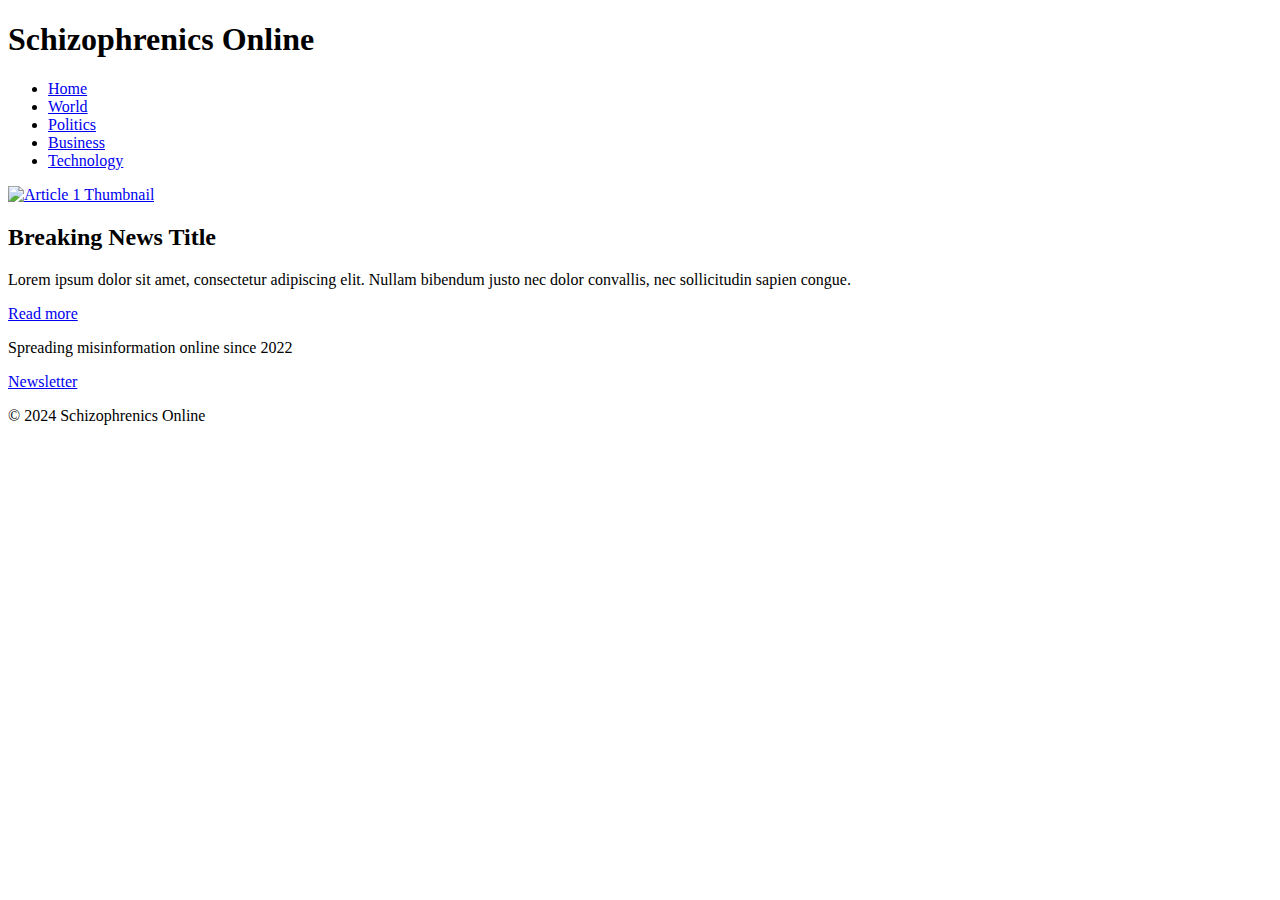
==== newsletter.html @ ce0637d8 "test" ====
<!DOCTYPE html>
<html lang="en">
<head>
    <meta charset="UTF-8">
    <meta name="viewport" content="width=device-width, initial-scale=1.0">
    <title>Schizophrenics Online</title>
    <link rel="stylesheet" href="/css/styles.css">
    <link rel="icon" type="image/x-icon" href="Images/favicon.ico">
</head>
<body>
    <header>
        <h1>Schizophrenics Online</h1>
        <nav>
            <ul>
                <li><a href="index.html">Home</a></li>
                <li><a href="world.html">World</a></li>
                <li><a href="politics.html">Politics</a></li>
                <li><a href="buisness.html">Business</a></li>
                <li><a href="technology.html">Technology</a></li>
            </ul>
        </nav>
    </header>
    <main>
        <article>
            <div class="article-content">
                <div class="thumbnail">
                    <a href="#">
                        <img src="Images/coconut.jpg" alt="Article 1 Thumbnail">
                    </a>
                </div>
            <div class="artical-info">
            <h2>Breaking News Title</h2>
            <p>Lorem ipsum dolor sit amet, consectetur adipiscing elit. Nullam bibendum justo nec dolor convallis, nec sollicitudin sapien congue.</p>
            <a href="#">Read more</a>
            </div>
            </div>
        </article>
        <!-- More articles go here -->
    </main>
    <footer>
        <p>Spreading misinformation online since 2022</p>
        <a href="newsletter.html">Newsletter</a>
        <p>&copy; 2024 Schizophrenics Online</p>
    </footer>
</body>
</html>
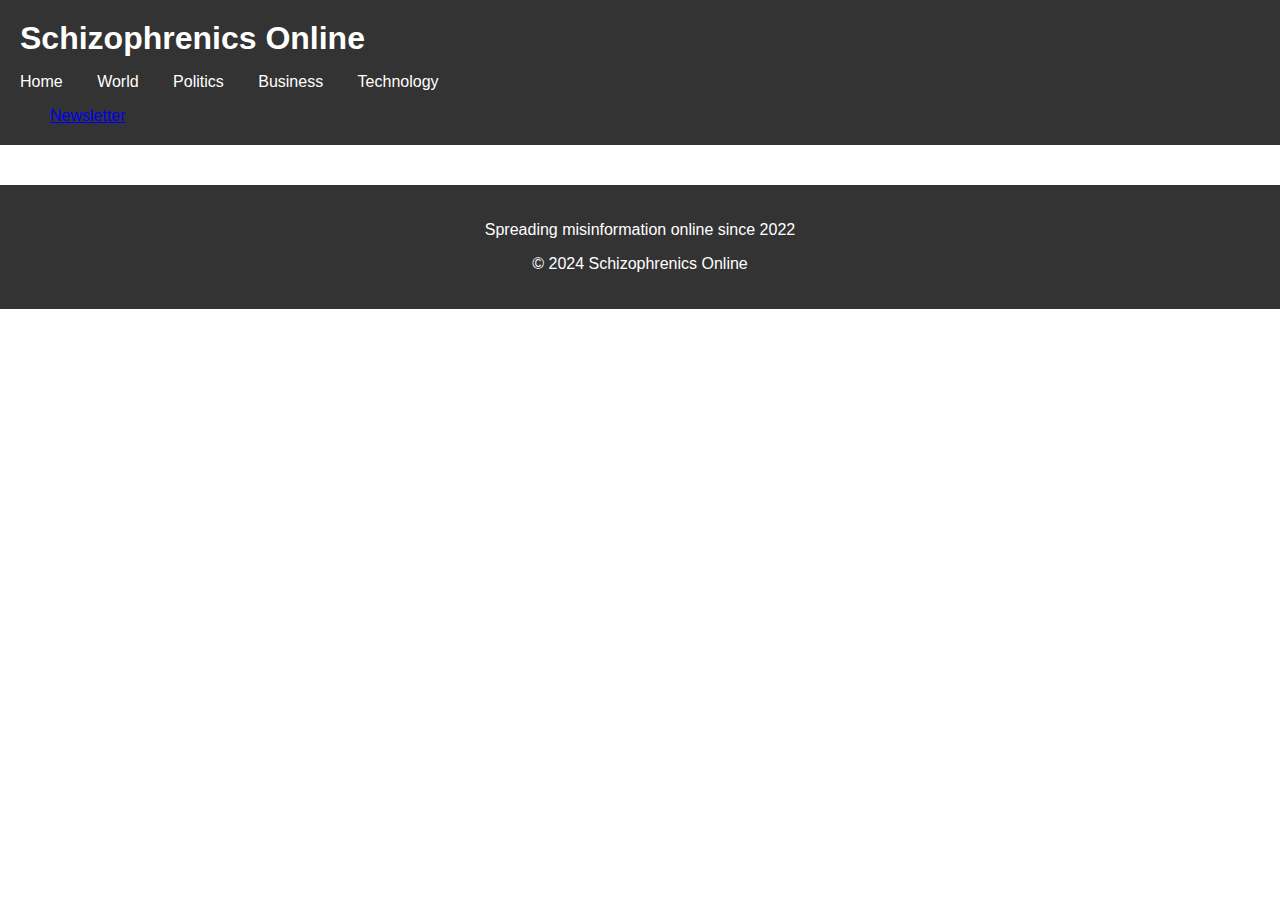
==== commit 1ba2dcdc: "test" ====
--- a/newsletter.html
+++ b/newsletter.html
@@ -18,28 +18,14 @@
                 <li><a href="buisness.html">Business</a></li>
                 <li><a href="technology.html">Technology</a></li>
             </ul>
+            <a class="left-nav-items" href="newsletter.html">Newsletter</a>
         </nav>
     </header>
     <main>
-        <article>
-            <div class="article-content">
-                <div class="thumbnail">
-                    <a href="#">
-                        <img src="Images/coconut.jpg" alt="Article 1 Thumbnail">
-                    </a>
-                </div>
-            <div class="artical-info">
-            <h2>Breaking News Title</h2>
-            <p>Lorem ipsum dolor sit amet, consectetur adipiscing elit. Nullam bibendum justo nec dolor convallis, nec sollicitudin sapien congue.</p>
-            <a href="#">Read more</a>
-            </div>
-            </div>
-        </article>
-        <!-- More articles go here -->
+        
     </main>
     <footer>
         <p>Spreading misinformation online since 2022</p>
-        <a href="newsletter.html">Newsletter</a>
         <p>&copy; 2024 Schizophrenics Online</p>
     </footer>
 </body>
--- a/css/styles.css
+++ b/css/styles.css
@@ -0,0 +1,99 @@
+body {
+    font-family: Arial, sans-serif;
+    margin: 0;
+    padding: 0;
+}
+
+header {
+    background-color: #333;
+    color: #fff;
+    padding: 20px;
+}
+
+header h1 {
+    margin: 0;
+}
+
+nav ul {
+    list-style-type: none;
+    padding: 0;
+}
+
+nav ul li {
+    display: inline;
+    margin-right: 30px;
+}
+
+nav ul li a {
+    color: #fff;
+    text-decoration: none;
+}
+
+main {
+    padding: 20px;
+}
+
+article {
+    margin-bottom: 20px;
+}
+
+.article-content {
+    display: flex;
+    margin-bottom: 20px;
+}
+
+.thumbnail {
+    flex: 0 0 auto; /* Do not grow or shrink */
+    margin-right: 20px;
+}
+
+.thumbnail a {
+    display: block; /* Make anchor element a block-level element */
+}
+
+.thumbnail img {
+    width: 200px;
+    height: 150px;
+    border-radius: 8px; /* Rounded corners */
+    box-shadow: 0 10px 20px rgba(0, 0, 0, 0.7); /* Drop shadow */
+    transition: transform 0.3s ease; /* Smooth hover effect */
+}
+
+.thumbnail:hover img {
+    transform: scale(1.1); /* Zoom in on hover */
+}
+
+.article-info {
+    flex: 1; /* Take remaining space */
+}
+
+.article-info h2 {
+    margin-top: 0;
+}
+
+.article-info p.description {
+    margin-top: 5px; /* Add margin between thumbnail and text */
+}
+
+.article-info a {
+    color: blue;
+    text-decoration: none;
+}
+
+.article-info a:hover {
+    text-decoration: underline;
+}
+
+footer {
+    background-color: #333;
+    color: #fff;
+    padding: 20px;
+    text-align: center;
+}
+
+.left-nav-items {
+    display: inline;
+    margin-left: 30px ;
+}
+
+
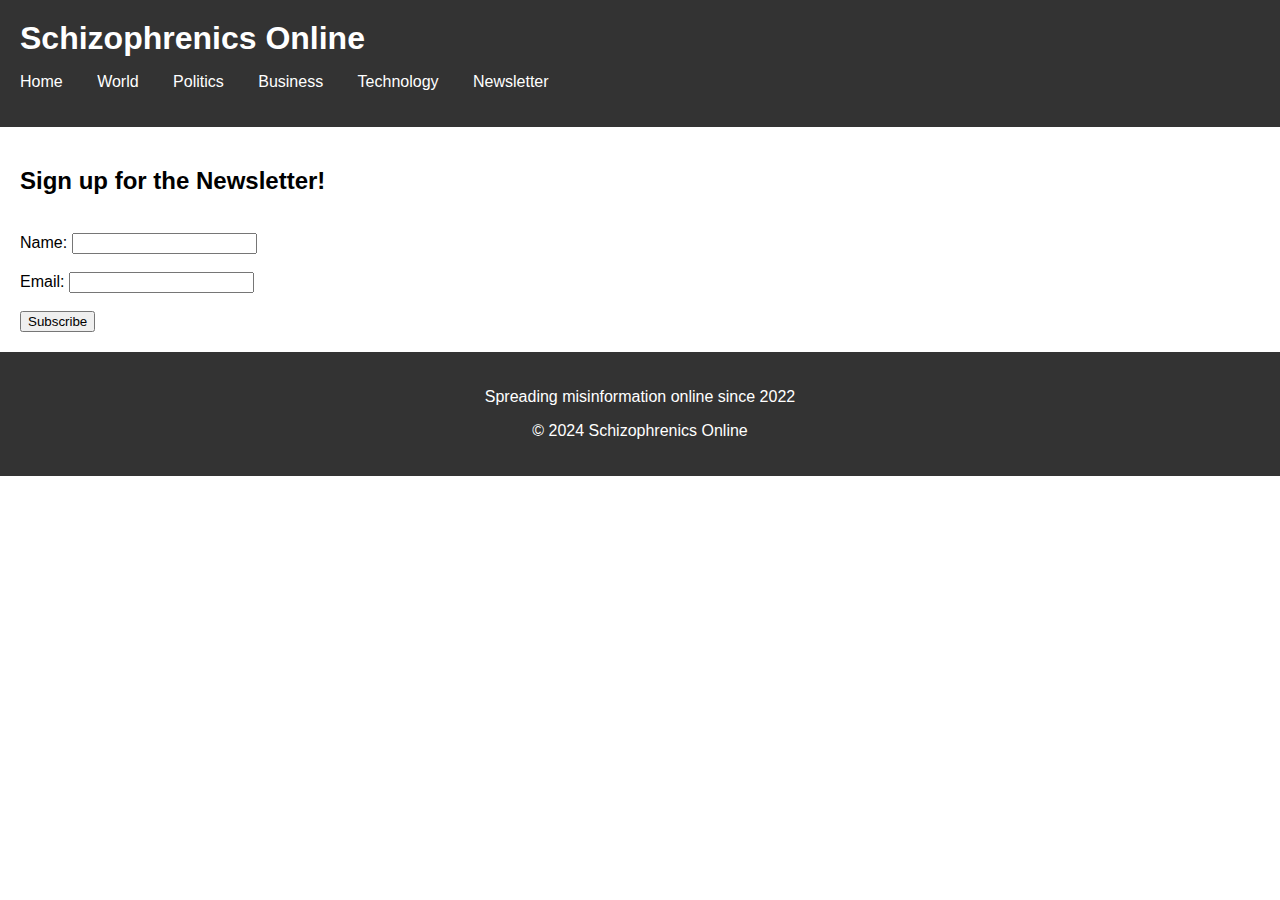
==== commit 6cb0fa24: "test" ====
--- a/newsletter.html
+++ b/newsletter.html
@@ -17,12 +17,24 @@
                 <li><a href="politics.html">Politics</a></li>
                 <li><a href="buisness.html">Business</a></li>
                 <li><a href="technology.html">Technology</a></li>
+                <li><a href="newsletter.html">                                                                                   Newsletter</a>
             </ul>
-            <a class="left-nav-items" href="newsletter.html">Newsletter</a>
+            
         </nav>
     </header>
     <main>
-        
+        <h2>Sign up for the Newsletter!</h2>
+        <br>
+        <form method="post" action="submit.php">
+            <label for="name">Name:</label>
+            <input type="text" id="name" name="name" required><br><br>
+            
+            <label for="email">Email:</label>
+            <input type="email" id="email" name="email" required><br><br>
+            
+            <input type="submit" value="Subscribe">
+        </form>
+
     </main>
     <footer>
         <p>Spreading misinformation online since 2022</p>
--- a/css/styles.css
+++ b/css/styles.css
@@ -90,10 +90,3 @@
     padding: 20px;
     text-align: center;
 }
-
-.left-nav-items {
-    display: inline;
-    margin-left: 30px ;
-}
-
-
